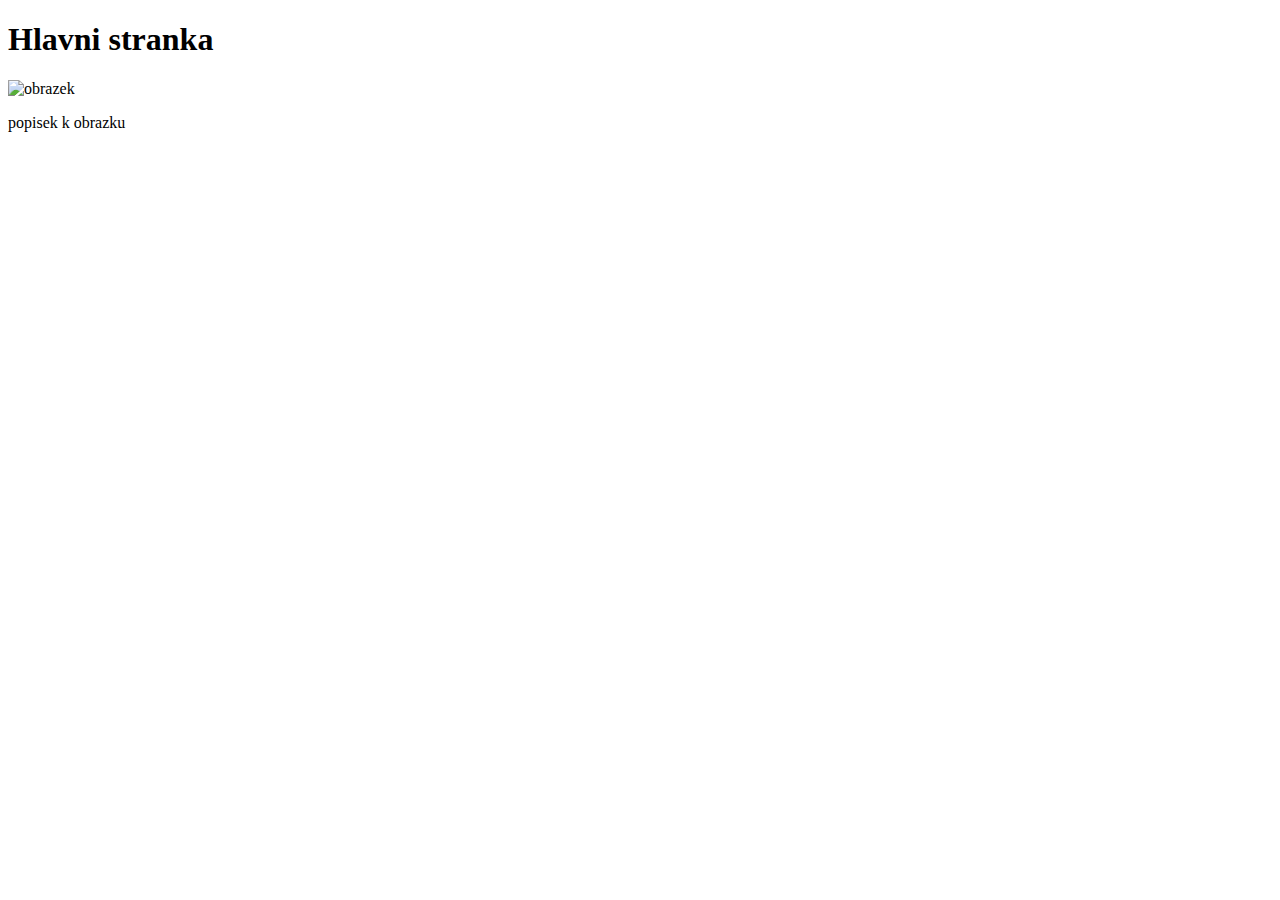
==== index.html @ 48d6a943 "vytvoreni zakladniho html" ====
<!DOCTYPE html>
<html lang="en">
<head>
    <meta charset="UTF-8">
    <title>Lukasova stranka</title>
</head>
<body>
    <h1>Hlavni stranka</h1>
    <img src="#" alt="obrazek">
    <p>popisek k obrazku</p>
</body>
</html>
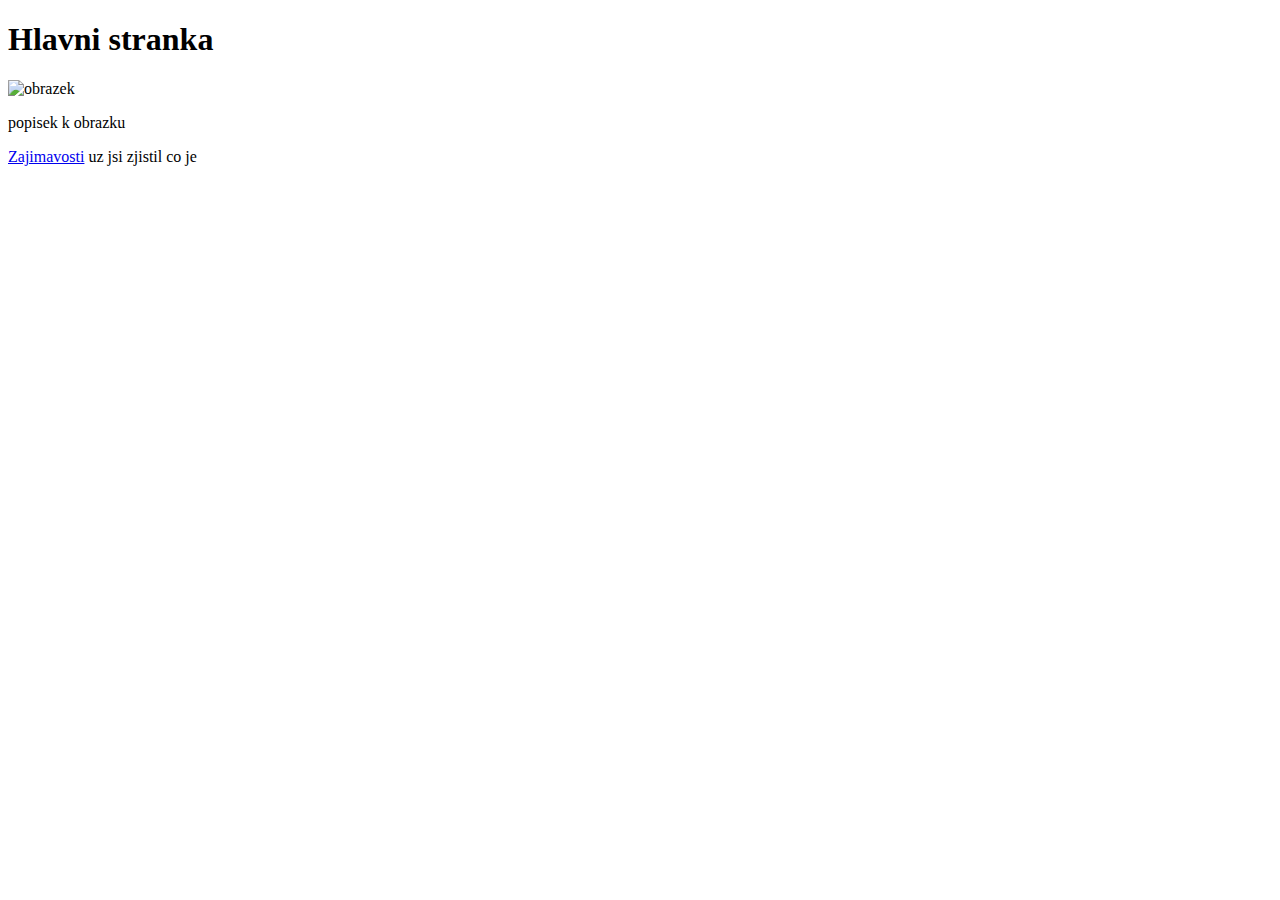
==== commit c77fbd0c: "dotaz" ====
--- a/index.html
+++ b/index.html
@@ -2,11 +2,17 @@
 <html lang="en">
 <head>
     <meta charset="UTF-8">
+    <meta http-equiv="X-UA-Compatible" content="IE=edge">
+    <meta name="viewport" content="width=device-width, initial-scale=1.0">
     <title>Lukasova stranka</title>
 </head>
 <body>
     <h1>Hlavni stranka</h1>
     <img src="#" alt="obrazek">
     <p>popisek k obrazku</p>
+    <a href="zajimavosti.html">Zajimavosti</a>
+    uz jsi zjistil co je
+    <meta http-equiv="X-UA-Compatible" content="IE=edge">
+    <meta name="viewport" content="width=device-width, initial-scale=1.0">
 </body>
-</html>+</html>
